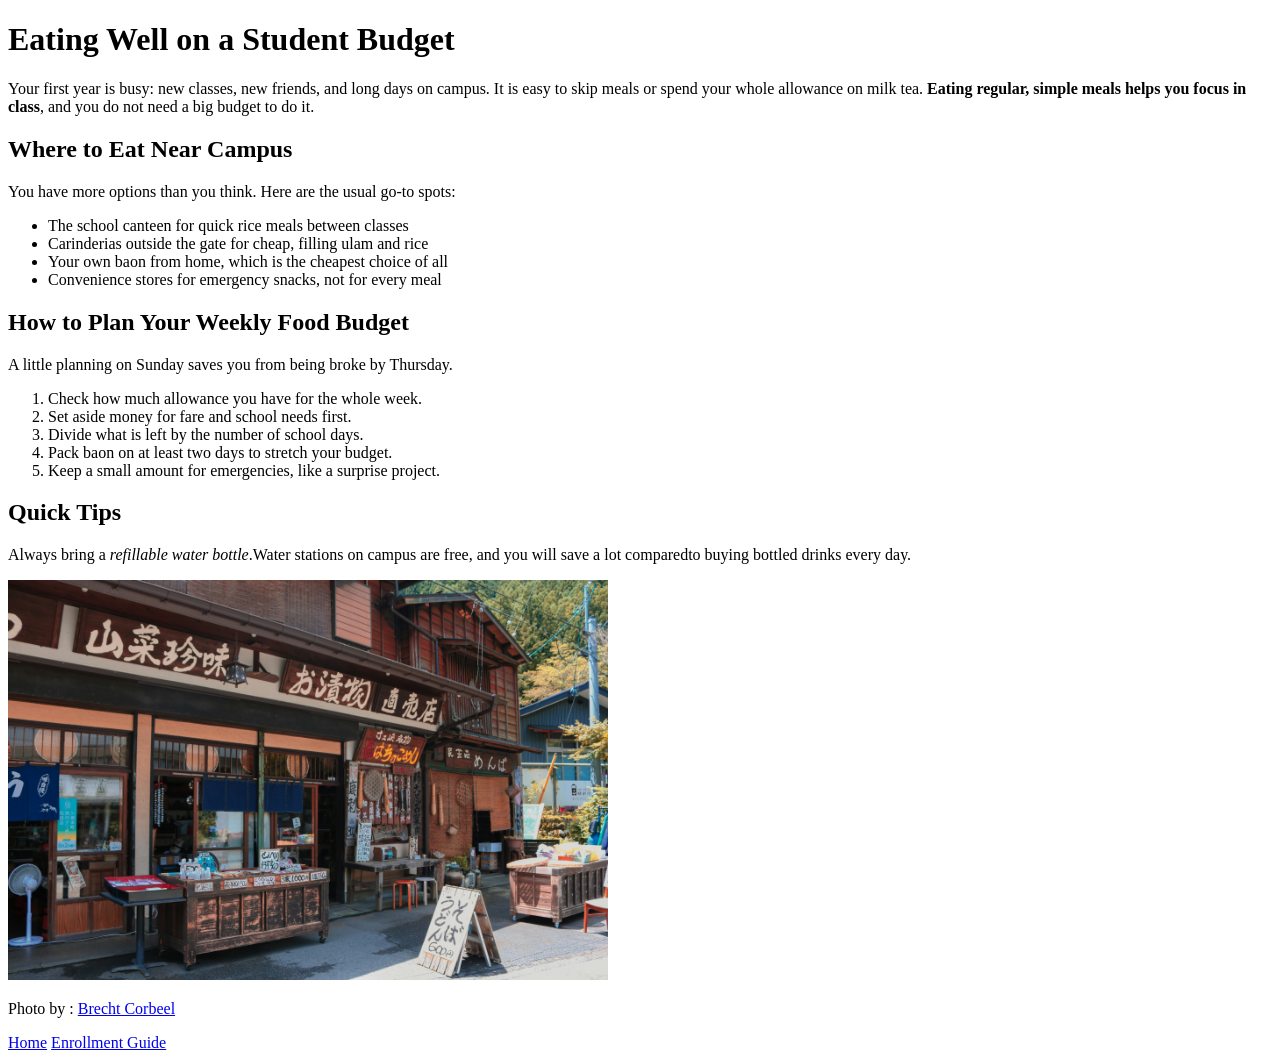
==== guides/food.html @ b7b9b7fc "add home and guide first" ====
<!DOCTYPE html>
<html lang="en">
<head>
    <meta charset="UTF-8">
    <meta name="viewport" content="width=device-width, initial-scale=1.0">
    <title>Eating Well on a Student Budget</title>
</head>
<body>
    <h1>Eating Well on a Student Budget</h1>
    <p> Your first year is busy: new classes, new friends, and long days on campus.
        It is easy to skip meals or spend your whole allowance on milk tea.
        <strong>Eating regular, simple meals helps you focus in class</strong>,
        and you do not need a big budget to do it.
    </p>
    <h2>Where to Eat Near Campus</h2>
    <p>You have more options than you think. Here are the usual go-to spots:</p>
    <ul>
        <li>The school canteen for quick rice meals between classes</li>
        <li>Carinderias outside the gate for cheap, filling ulam and rice</li>
        <li>Your own baon from home, which is the cheapest choice of all</li>
        <li>Convenience stores for emergency snacks, not for every meal</li>
    </ul>
    <h2>How to Plan Your Weekly Food Budget</h2>
    <p>A little planning on Sunday saves you from being broke by Thursday.</p>
    <ol>
        <li>Check how much allowance you have for the whole week.</li>
        <li>Set aside money for fare and school needs first.</li>
        <li>Divide what is left by the number of school days.</li>
        <li>Pack baon on at least two days to stretch your budget.</li>
        <li>Keep a small amount for emergencies, like a surprise project.</li>
    </ol>

    <h2>Quick Tips</h2>
    <p>Always bring a <em>refillable water bottle</em>.Water stations on campus are free, and you will save a lot comparedto buying bottled drinks every day. </p>

    <img src="../images/canteen.jpg" alt="Empty classroom with desks, chairs, computers, and a screen"  width="600" ><img src="" alt="">
       

<p></p> Photo by : <a href="https://unsplash.com/photos/empty-classroom-with-desks-chairs-computers-and-a-screen-djpFyD7rZnU" target="_blank">Brecht Corbeel</a></p>

<!-- back home: up one folder -->
<a href="../index.html">Home</a>

<!-- back to food: same folder -->
<a href="enrollment.html">Enrollment Guide</a>

</body>
</html>
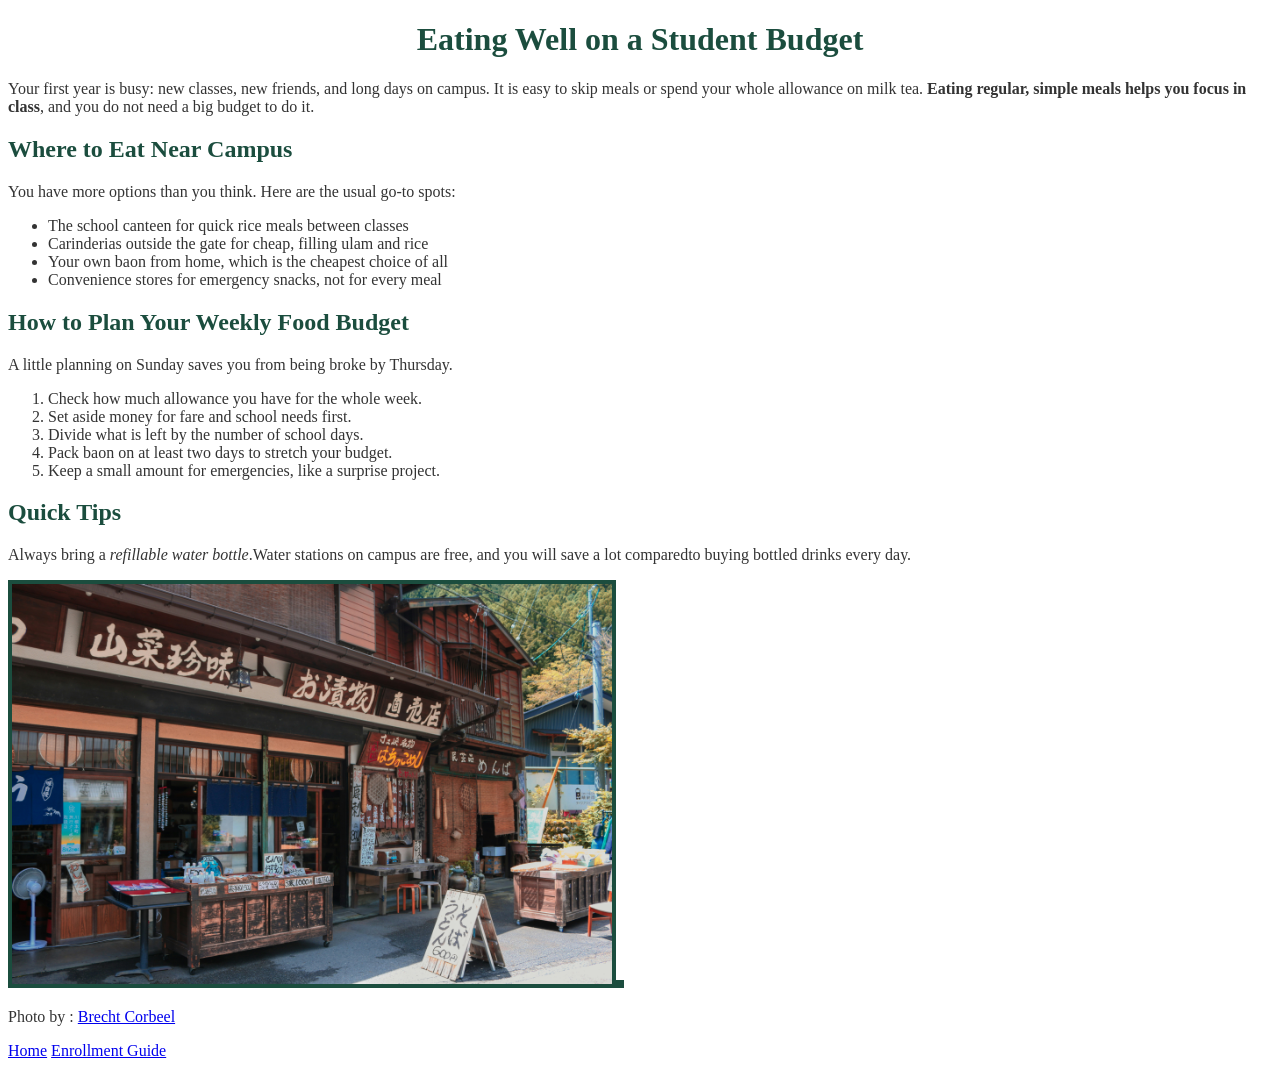
==== commit 4b30c379: "CSS" ====
--- a/guides/food.html
+++ b/guides/food.html
@@ -3,6 +3,7 @@
 <head>
     <meta charset="UTF-8">
     <meta name="viewport" content="width=device-width, initial-scale=1.0">
+    <link rel ="stylesheet" href="../style.css">
     <title>Eating Well on a Student Budget</title>
 </head>
 <body>
--- a/style.css
+++ b/style.css
@@ -0,0 +1,28 @@
+body{
+font-family: 'Times New Roman', Times, serif;
+color:#333333;
+background-color:l#FDF8F0;
+}
+
+h1, h2 {
+color:#1B4D3E;
+}
+
+h1 {
+text-align: center;
+}
+
+.intro {
+font-size: 20px;
+}
+
+.tip {
+background-color: #FFF4CC;
+padding: 16px;
+border: 2px solid #E0A800;
+margin: 24px 0;
+}
+
+img {
+border: 4px solid #1B4D3E;
+}
